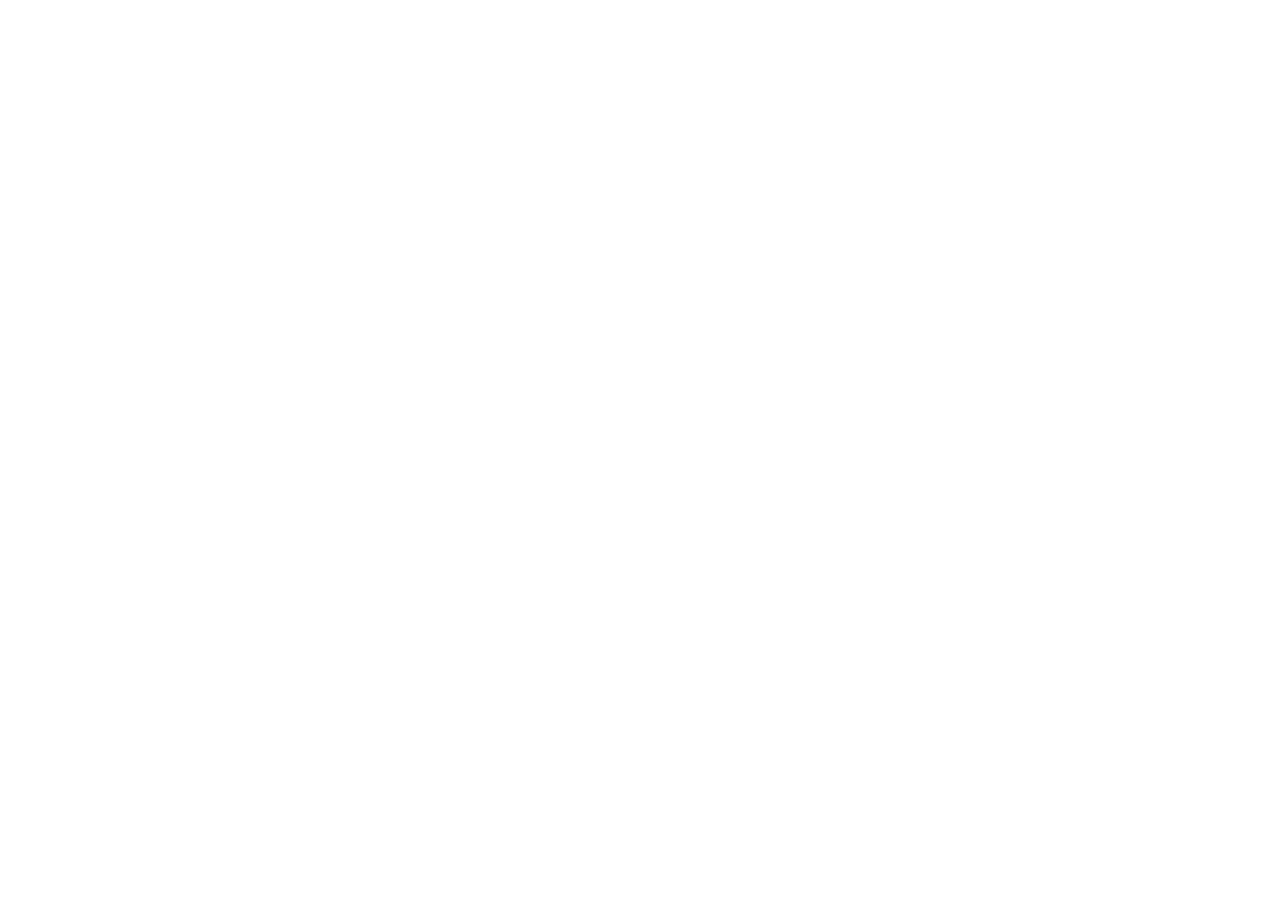
==== src/index.html @ ef29fd6b "Initial commit" ====
<!DOCTYPE html>
<html lang="en">
  <head>
    <meta charset="UTF-8" />
    <link rel="icon" type="image/svg+xml" href="/favicon.svg" />
    <meta name="viewport" content="width=device-width, initial-scale=1.0" />
    <title>Vanilla App Template</title>
    <link rel="stylesheet" href="./css/styles.css" />
  </head>
  <body>
    <load src="./partials/header.html" icon-path="img/sprite.svg#logo" />

    <main>
      <!-- Loads the specified .html file -->
      <load src="./partials/vite-promo.html" />
      <load src="./partials/badges.html" />
    </main>

    <load src="./partials/footer.html" />

    <script type="module" src="main.js"></script>
  </body>
</html>
---- src/css/styles.css ----
/**
  |============================
  | include css partials with
  | default @import url()
  |============================
*/
/* Common styles */
@import url('./reset.css');
@import url('./base.css');
@import url('./container.css');
@import url('./animations.css');

/* Sections style */
@import url('./header.css');
@import url('./vite-promo.css');
@import url('./badges.css');
@import url('./back-link.css');
@import url('./footer.css');
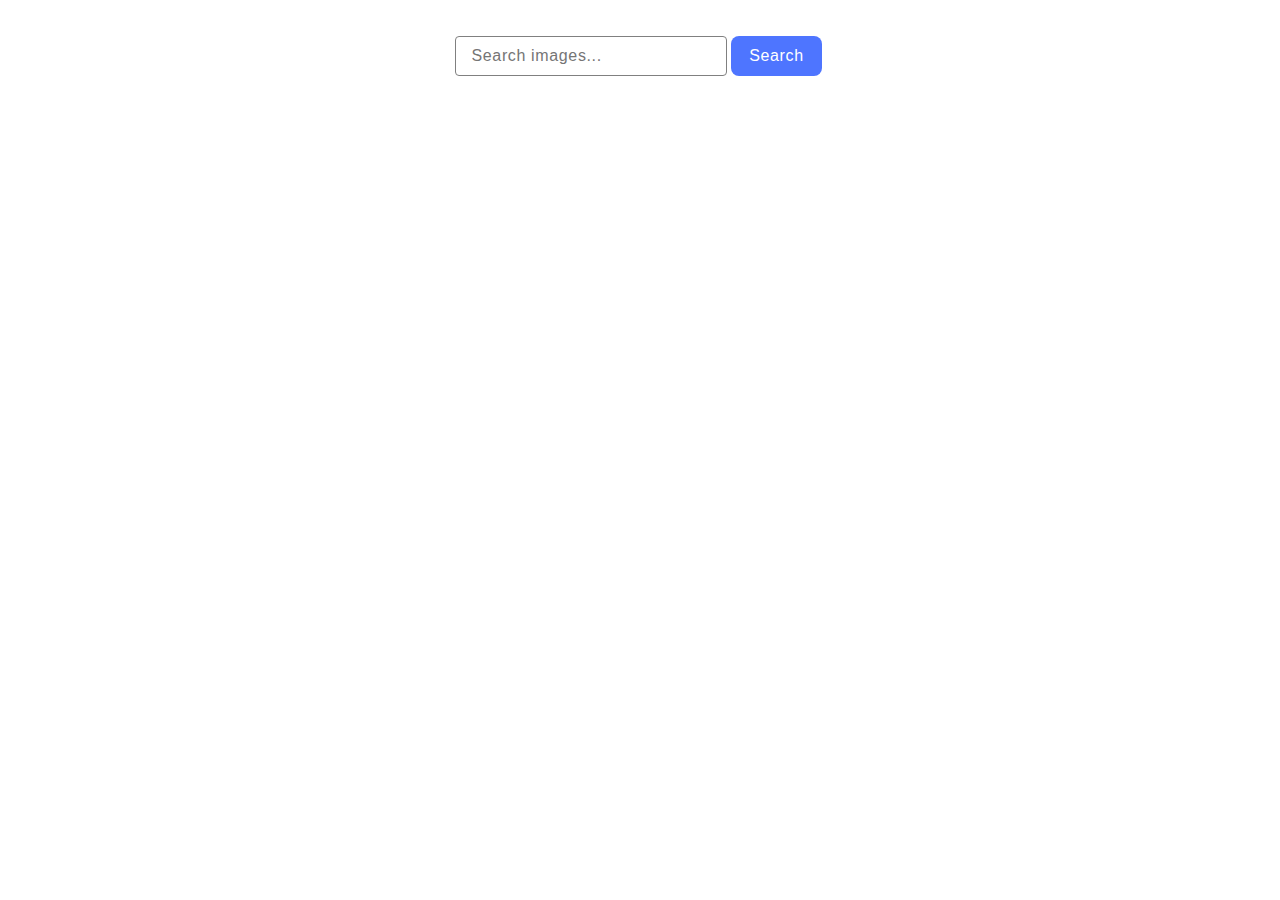
==== commit df543fcc: "initial changes" ====
--- a/src/index.html
+++ b/src/index.html
@@ -4,20 +4,27 @@
     <meta charset="UTF-8" />
     <link rel="icon" type="image/svg+xml" href="/favicon.svg" />
     <meta name="viewport" content="width=device-width, initial-scale=1.0" />
-    <title>Vanilla App Template</title>
+    <title>goit-js-hw-11</title>
     <link rel="stylesheet" href="./css/styles.css" />
   </head>
   <body>
-    <load src="./partials/header.html" icon-path="img/sprite.svg#logo" />
+    <section class="gallery-section">
+      <div class="container">
+        <form class="search-form js-search-form">
+          <input
+            class="search-input js-search-input"
+            type="text"
+            name="user_query"
+            placeholder="Search images..."
+            required
+          />
+          <button class="search-btn" type="submit">Search</button>
+        </form>
+        <ul class="gallery js-gallery"></ul>
+        <span class="loader js-loader is-hidden"></span>
+      </div>
+    </section>
 
-    <main>
-      <!-- Loads the specified .html file -->
-      <load src="./partials/vite-promo.html" />
-      <load src="./partials/badges.html" />
-    </main>
-
-    <load src="./partials/footer.html" />
-
-    <script type="module" src="main.js"></script>
+    <script type="module" src="./main.js"></script>
   </body>
 </html>
--- a/src/css/styles.css
+++ b/src/css/styles.css
@@ -16,3 +16,213 @@
 @import url('./badges.css');
 @import url('./back-link.css');
 @import url('./footer.css');
+
+@import url('izitoast/dist/css/iziToast.min.css');
+@import url('simplelightbox/dist/simple-lightbox.min.css');
+
+:root {
+  font-family: Inter, Avenir, Helvetica, Arial, sans-serif;
+  font-size: 16px;
+  line-height: 24px;
+  font-weight: 400;
+
+  color: #242424;
+  background-color: rgba(255, 255, 255, 0.87);
+
+  font-synthesis: none;
+  text-rendering: optimizeLegibility;
+  -webkit-font-smoothing: antialiased;
+  -moz-osx-font-smoothing: grayscale;
+  -webkit-text-size-adjust: 100%;
+}
+
+.container {
+  width: 1128px;
+  height: 792px;
+  margin-left: auto;
+  margin-right: auto;
+  margin-top: 36px;
+  margin-bottom: 36px;
+
+
+}
+
+.search-form {
+  margin-left: auto;
+  margin-right: auto;
+  margin-bottom: 32px;
+  width: 371px;
+  height: 40px;
+}
+
+.search-input {
+  margin-left: auto;
+  margin-right: auto;
+  width: 272px;
+  border: 1px solid #808080;
+  border-radius: 4px;
+  width: 272px;
+  height: 40px;
+  padding-left: 16px;
+  font-weight: 400;
+  font-size: 16px;
+  line-height: 1.5;
+  letter-spacing: 0.04em;
+  color: #808080;
+  font-family: "Montserrat", sans-serif;
+  box-sizing: border-box;
+
+}
+
+.search-input:hover {
+  border: 1px solid #000;
+}
+
+.search-btn {
+  border-radius: 8px;
+  padding: 8px 16px;
+  width: 91px;
+  height: 40px;
+  background: #4e75ff;
+  color: #fff;
+  border-style: none;
+  font-weight: 500;
+  font-size: 16px;
+  line-height: 1.5;
+  letter-spacing: 0.04em;
+  color: #fff;
+  font-family: "Montserrat", sans-serif;
+}
+
+.search-btn:hover {
+  background: #6c8cff;
+}
+
+.loader.is-hidden {
+  display: none;
+}
+
+.loader {
+  margin-top: 32px;
+  margin-left: auto;
+  margin-right: auto;
+  display: block;
+  width: 48px;
+  height: 48px;
+  border-radius: 50%;
+  border-top: 4px solid blue;
+  border-right: 4px solid transparent;
+  box-sizing: border-box;
+  animation: rotation 1s linear infinite;
+}
+
+.loader::after {
+  content: '';
+  box-sizing: border-box;
+  position: absolute;
+  left: 0;
+  top: 0;
+  width: 48px;
+  height: 48px;
+  border-radius: 50%;
+  border-bottom: 4px solid teal;
+  border-left: 4px solid transparent;
+}
+
+@keyframes rotation {
+  0% {
+    transform: rotate(0deg);
+  }
+
+  100% {
+    transform: rotate(360deg);
+  }
+}
+
+.loader .is-hidden {
+  display: none;
+}
+
+ul,
+ol {
+  list-style-type: none;
+  margin-top: 0;
+  margin-bottom: 0;
+  padding-left: 0;
+}
+
+.gallery {
+  width: 1128px;
+  background-color: #fff;
+  display: flex;
+  flex-wrap: wrap;
+  gap: 24px;
+}
+
+.gallery-card {
+  border: 1px solid #808080;
+  height: 200px;
+  max-width: calc((100% - 48px) / 3);
+  position: relative;
+  box-sizing: border-box;
+
+}
+
+.gallery-img {
+  display: block;
+  object-fit: cover;
+  height: 158px;
+  width: 360px;
+}
+
+.text-information {
+  display: flex;
+  justify-content: space-around;
+  width: 358px;
+  height: 49px;
+  border-bottom: 1px solid #808080;
+  border-left: 1px solid #808080;
+  border-right: 1px solid #808080;
+  border-style: none;
+  position: absolute;
+  bottom: 0;
+  left: 0;
+  background-color: #fff;
+
+
+}
+
+.fact-description {
+  font-weight: 600;
+  font-size: 12px;
+  line-height: 1.33333;
+  letter-spacing: 0.04em;
+  color: #2e2f42;
+}
+
+.fact {
+  display: block;
+  text-align: center;
+
+
+}
+
+.number {
+  font-weight: 400;
+  font-size: 12px;
+  line-height: 2;
+  letter-spacing: 0.04em;
+  color: #2e2f42;
+}
+
+.likes {
+  margin-right: 28px;
+}
+
+.views {
+  margin-right: 27px;
+}
+
+.comments {
+  margin-right: 32px;
+}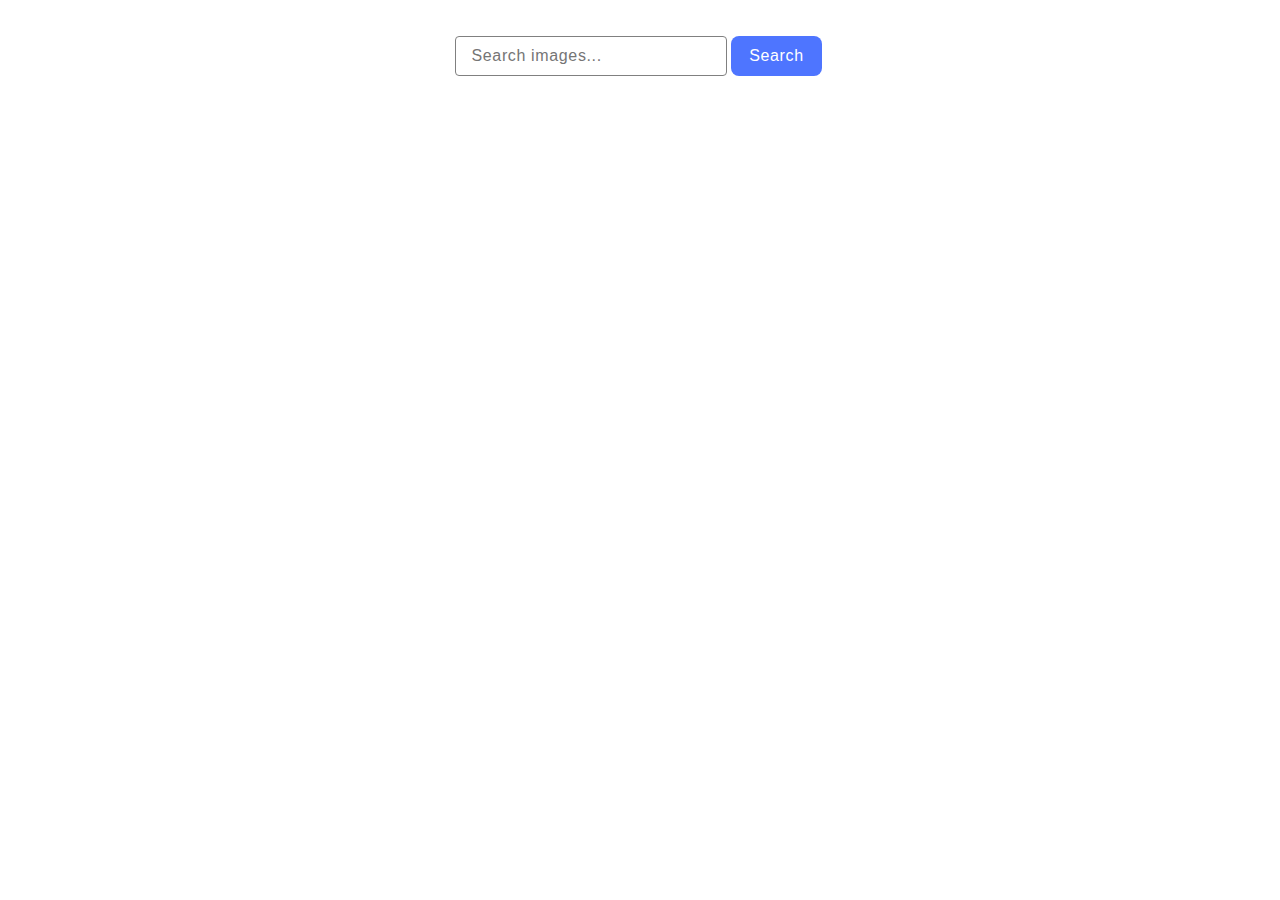
==== commit 8a9ec4d4: "hw-12" ====
--- a/src/index.html
+++ b/src/index.html
@@ -4,7 +4,7 @@
     <meta charset="UTF-8" />
     <link rel="icon" type="image/svg+xml" href="/favicon.svg" />
     <meta name="viewport" content="width=device-width, initial-scale=1.0" />
-    <title>goit-js-hw-11</title>
+    <title>goit-js-hw-12</title>
     <link rel="stylesheet" href="./css/styles.css" />
   </head>
   <body>
@@ -21,6 +21,10 @@
           <button class="search-btn" type="submit">Search</button>
         </form>
         <ul class="gallery js-gallery"></ul>
+
+        <button class="load-more js-load-more is-hidden" type="button">
+          Load more
+        </button>
         <span class="loader js-loader is-hidden"></span>
       </div>
     </section>
--- a/src/css/styles.css
+++ b/src/css/styles.css
@@ -225,4 +225,25 @@
 
 .comments {
   margin-right: 32px;
+}
+.load-more {
+  margin-left: auto;
+  margin-right: auto;
+  margin-top: 32px;
+  display: block;
+  border-radius: 8px;
+  padding: 8px 16px;
+  width: 125px;
+  height: 40px;
+  background: #4e75ff;
+  border-style: none;
+  font-weight: 500;
+    font-size: 16px;
+    line-height: 1.5;
+    letter-spacing: 0.04em;
+    color: #fff;
+    font-family: "Montserrat", sans-serif;
+}
+.load-more.is-hidden {
+  display: none;
 }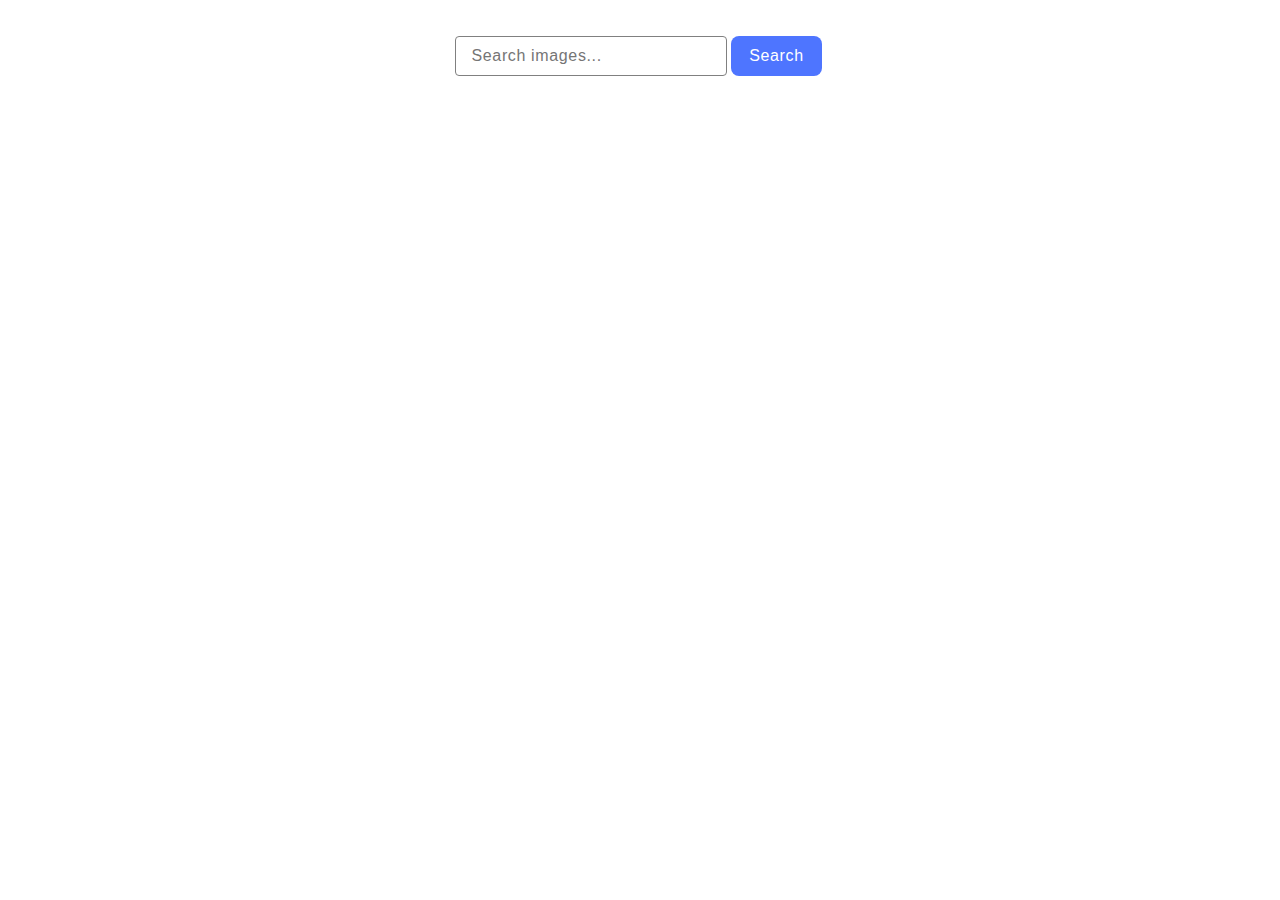
==== commit d5195674: "end-of-collection-loader" ====
--- a/src/index.html
+++ b/src/index.html
@@ -21,11 +21,10 @@
           <button class="search-btn" type="submit">Search</button>
         </form>
         <ul class="gallery js-gallery"></ul>
-
+        <span class="loader js-loader is-hidden"></span>
         <button class="load-more js-load-more is-hidden" type="button">
           Load more
         </button>
-        <span class="loader js-loader is-hidden"></span>
       </div>
     </section>
 
